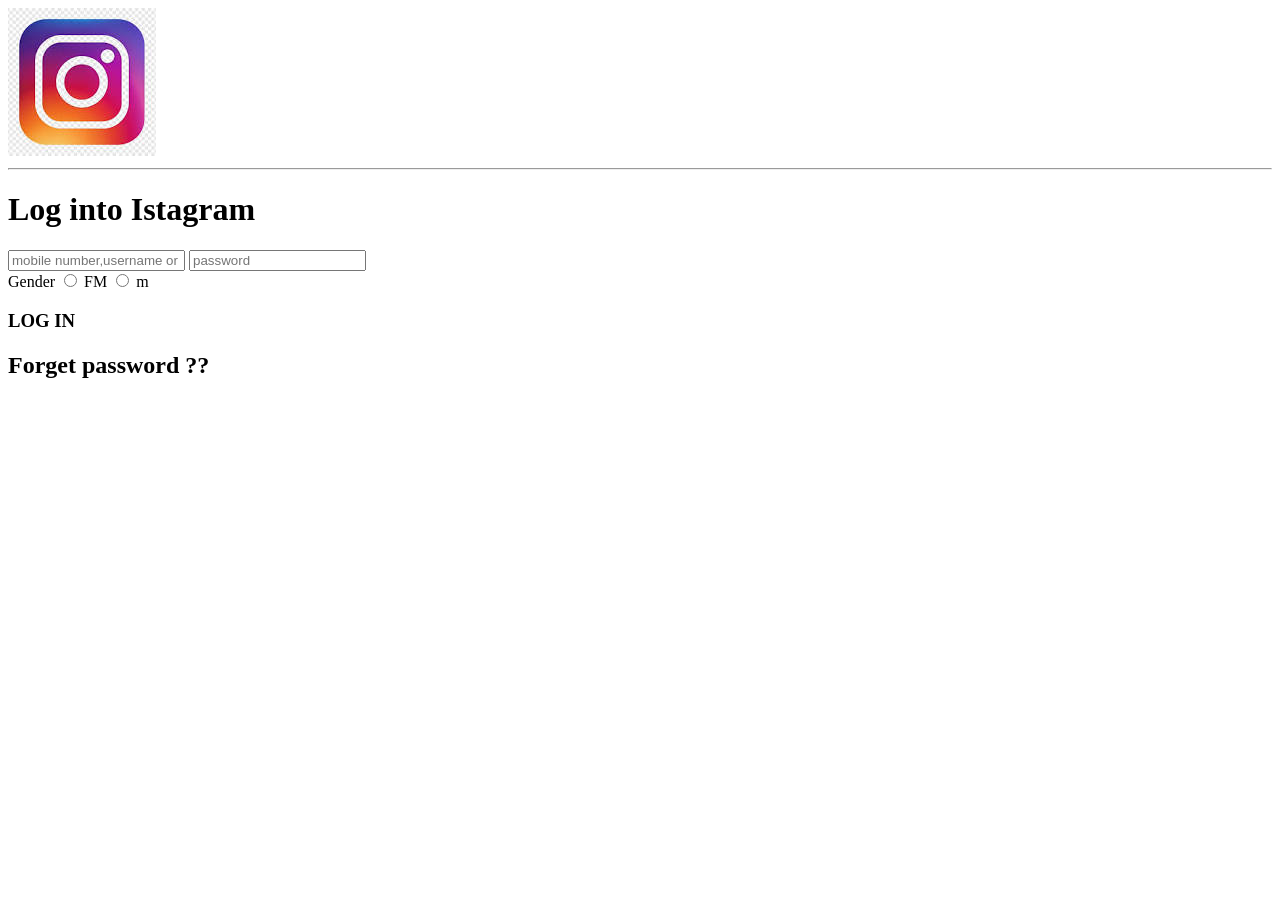
==== instagram.html @ 40b9818d "started to code" ====
<!DOCTYPE html>
<html lang="en">
<head>
    <meta charset="UTF-8">
    <meta name="viewport" content="width=, initial-scale=1.0">
    <title>Document</title>
    <link rel="stylesheet"
href="https://cdnjs.cloudflare.com/ajax/libs/font-awesome/6.5.1/css/all.min.css">
</head>
<body>
    <img src="[data-uri]" alt="">
<hr>
<h1>Log into Istagram</h1>
<input type =text placeholder="mobile number,username or email"></h3>
<input type="text" placeholder="password"><br>
<label for="">Gender</label>
<input type="radio" name="Gender">
<label for="">FM</label  >
<input type="radio" name="Gender">
<label for="">m</label >

    <h3>LOG IN</h3>
    <H2>Forget password ??</H2>

</body>
</html>
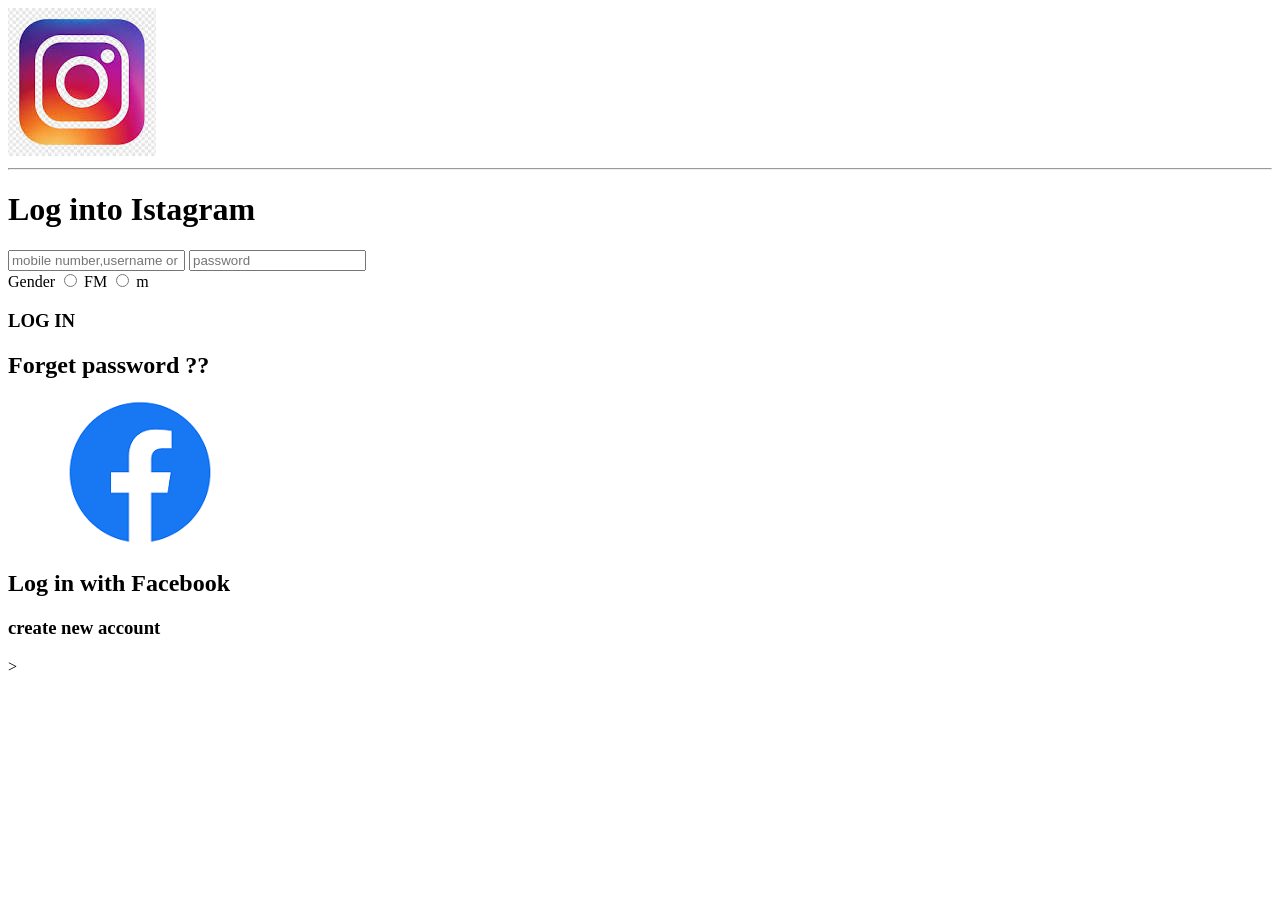
==== commit f41e34a8: "Initial HTML Structure" ====
--- a/instagram.html
+++ b/instagram.html
@@ -20,7 +20,13 @@
 <label for="">m</label >
 
     <h3>LOG IN</h3>
-    <H2>Forget password ??</H2>
+    <h2>Forget password ??</h2>
+
+ <div>
+    <img src="[data-uri]" alt="">
+    <h2>Log in with Facebook</h2>
+</div>   <h3>create new account</h3>>
+        
 
 </body>
 </html>
